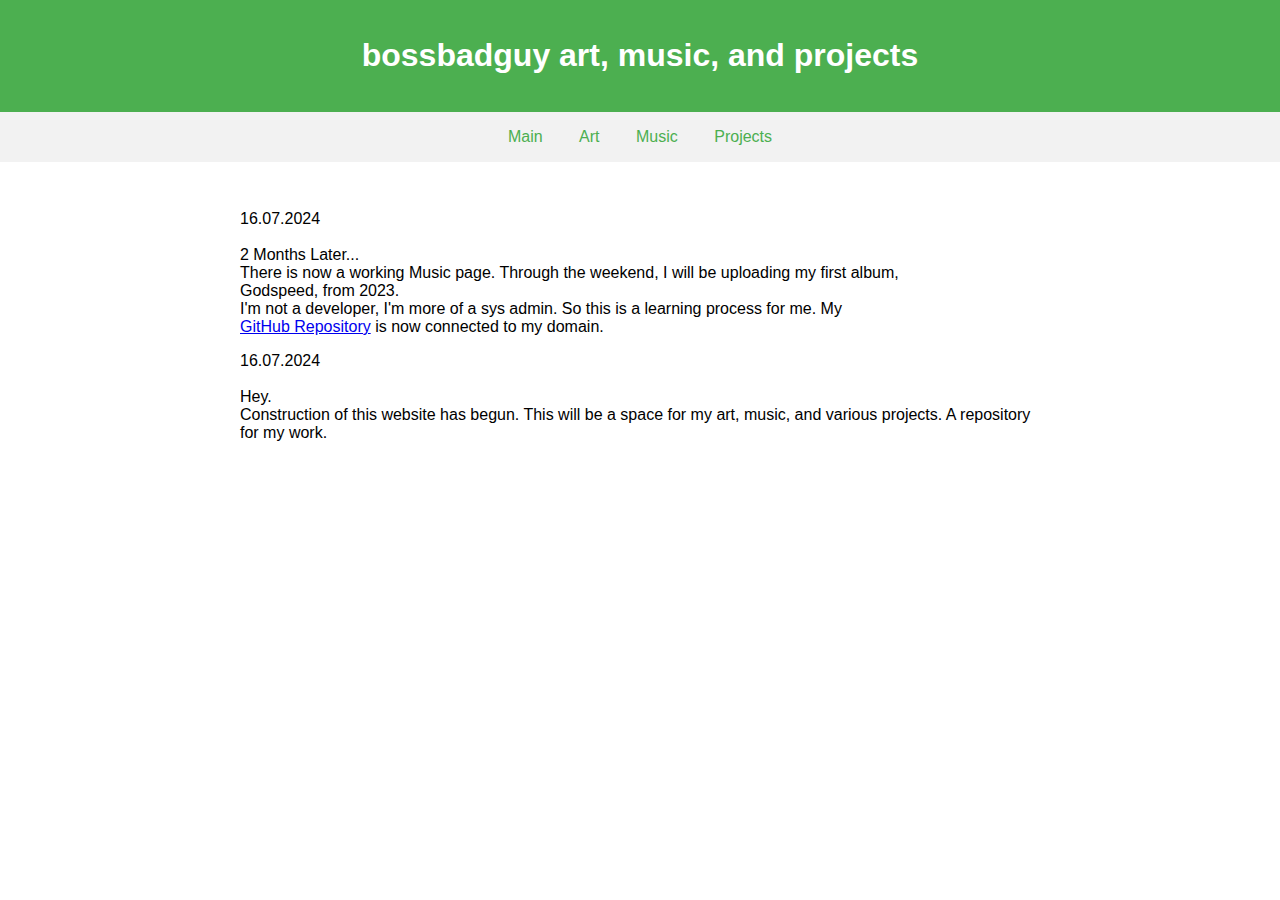
==== index.html @ cae93edb "Add files via upload" ====
<!DOCTYPE html>
<html lang="en">
<head>
    <meta charset="UTF-8">
    <meta name="viewport" content="width=device-width, initial-scale=1.0">
    <title>bossbadguy's stuff</title>
    <style>
        body {
            font-family: Arial, sans-serif;
            margin: 0;
            padding: 0;
        }
        header {
            background-color: #4CAF50;
            color: white;
            text-align: center;
            padding: 1em 0;
        }
        nav {
            background-color: #f2f2f2;
            padding: 1em;
            text-align: center;
        }
        nav a {
            margin: 0 1em;
            text-decoration: none;
            color: #4CAF50;
        }
        .content {
            padding: 2em;
            max-width: 800px;
            margin: 0 auto;
        }
    </style>
</head>
<body>

    <header>
        <h1>bossbadguy art, music, and projects</h1>
    </header>

    <nav>
        <a href="index.html">Main</a>
		<a href="art.html">Art</a>
        <a href="music.html">Music</a>
        <a href="projects.html">Projects</a>
    </nav>

    <div class="content">
        <p>16.07.2024<br><br>2 Months Later...<br>
		There is now a working Music page. Through the weekend, I will be uploading my first album, <br>
		Godspeed, from 2023.<BR>
		I'm not a developer, I'm more of a sys admin. So this is a learning process for me. My <br>
		<a href="https://github.com/bossbadguy/">GitHub Repository</a> is now connected to my domain.
		<p>16.07.2024<br><br>Hey.<br>
		Construction of this website has begun. This will be a space for my art, music, and various projects. A repository for my work.</p>
    </div>

</body>
</html>
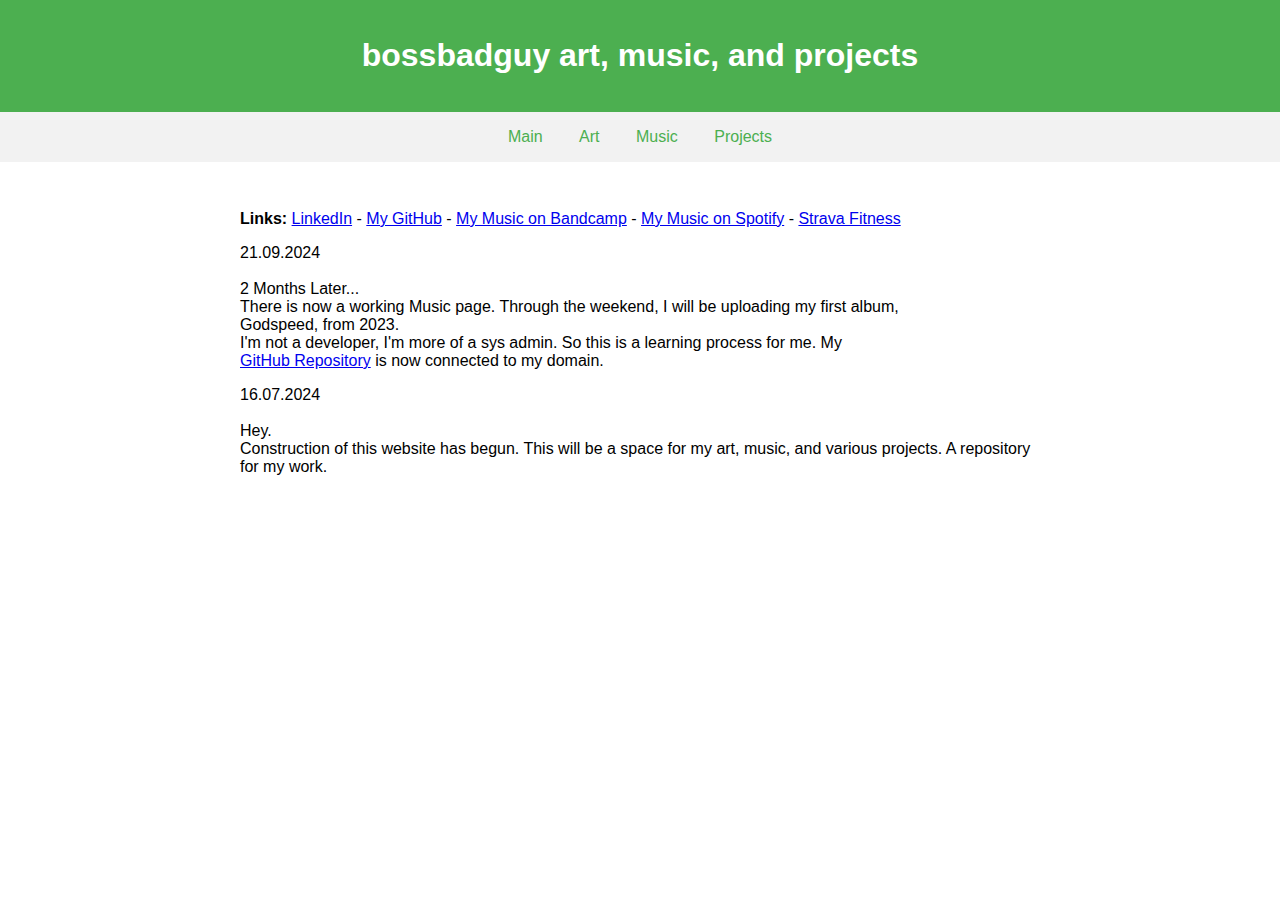
==== commit 7455978e: "Add files via upload" ====
--- a/index.html
+++ b/index.html
@@ -47,11 +47,20 @@
     </nav>
 
     <div class="content">
-        <p>16.07.2024<br><br>2 Months Later...<br>
+		<p><b>Links:</b> 
+		<a href="https://www.linkedin.com/in/nicholas-bilodeau-6027b9305/">LinkedIn</a> - 
+		<a href="https://github.com/bossbadguy">My GitHub</a> - 
+		<a href="https://bossbadguy.bandcamp.com/album/godspeed">My Music on Bandcamp</a> - 
+		<a href="https://open.spotify.com/intl-de/artist/7ikgOC48jytteHDJJPyrqz?si=TZ5GatB8T4e_jOTs31NYGg">My Music on Spotify</a> - 
+		<a href="https://strava.app.link/efd2TXfa8Mb">Strava Fitness</a>
+		</p>
+		
+        <p>21.09.2024<br><br>2 Months Later...<br>
 		There is now a working Music page. Through the weekend, I will be uploading my first album, <br>
 		Godspeed, from 2023.<BR>
 		I'm not a developer, I'm more of a sys admin. So this is a learning process for me. My <br>
 		<a href="https://github.com/bossbadguy/">GitHub Repository</a> is now connected to my domain.
+		
 		<p>16.07.2024<br><br>Hey.<br>
 		Construction of this website has begun. This will be a space for my art, music, and various projects. A repository for my work.</p>
     </div>
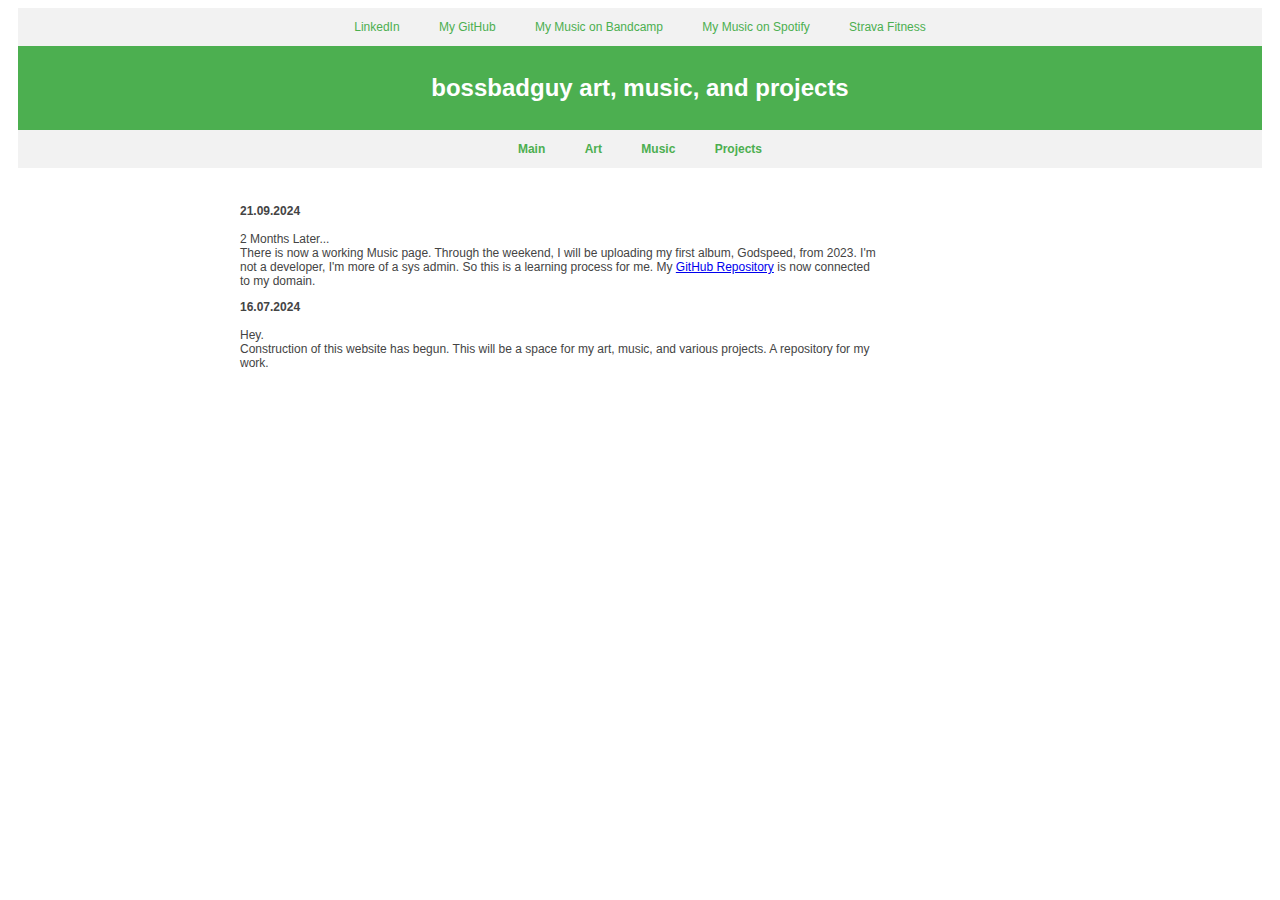
==== commit f91f4f20: "Add files via upload" ====
--- a/index.html
+++ b/index.html
@@ -4,64 +4,45 @@
     <meta charset="UTF-8">
     <meta name="viewport" content="width=device-width, initial-scale=1.0">
     <title>bossbadguy's stuff</title>
-    <style>
-        body {
-            font-family: Arial, sans-serif;
-            margin: 0;
-            padding: 0;
-        }
-        header {
-            background-color: #4CAF50;
-            color: white;
-            text-align: center;
-            padding: 1em 0;
-        }
-        nav {
-            background-color: #f2f2f2;
-            padding: 1em;
-            text-align: center;
-        }
-        nav a {
-            margin: 0 1em;
-            text-decoration: none;
-            color: #4CAF50;
-        }
-        .content {
-            padding: 2em;
-            max-width: 800px;
-            margin: 0 auto;
-        }
-    </style>
+	<link rel="stylesheet" type="text/css" href="styles.css">
 </head>
 <body>
-
+	<nav>
+		<a href="https://www.linkedin.com/in/nicholas-bilodeau-6027b9305/">LinkedIn</a>
+		<a href="https://github.com/bossbadguy">My GitHub</a>
+		<a href="https://bossbadguy.bandcamp.com/album/godspeed">My Music on Bandcamp</a>
+		<a href="https://open.spotify.com/intl-de/artist/7ikgOC48jytteHDJJPyrqz?si=TZ5GatB8T4e_jOTs31NYGg">My Music on Spotify</a>
+		<a href="https://strava.app.link/efd2TXfa8Mb">Strava Fitness</a>
+	</nav>
     <header>
         <h1>bossbadguy art, music, and projects</h1>
     </header>
 
-    <nav>
+    <nav><b>
         <a href="index.html">Main</a>
 		<a href="art.html">Art</a>
         <a href="music.html">Music</a>
         <a href="projects.html">Projects</a>
-    </nav>
+    </b></nav>
 
-    <div class="content">
-		<p><b>Links:</b> 
-		<a href="https://www.linkedin.com/in/nicholas-bilodeau-6027b9305/">LinkedIn</a> - 
-		<a href="https://github.com/bossbadguy">My GitHub</a> - 
-		<a href="https://bossbadguy.bandcamp.com/album/godspeed">My Music on Bandcamp</a> - 
-		<a href="https://open.spotify.com/intl-de/artist/7ikgOC48jytteHDJJPyrqz?si=TZ5GatB8T4e_jOTs31NYGg">My Music on Spotify</a> - 
-		<a href="https://strava.app.link/efd2TXfa8Mb">Strava Fitness</a>
-		</p>
-		
-        <p>21.09.2024<br><br>2 Months Later...<br>
-		There is now a working Music page. Through the weekend, I will be uploading my first album, <br>
-		Godspeed, from 2023.<BR>
-		I'm not a developer, I'm more of a sys admin. So this is a learning process for me. My <br>
+
+<!--
+    <ul>
+		<li><a href="https://www.linkedin.com/in/nicholas-bilodeau-6027b9305/">LinkedIn</a></li>
+		<li><a href="https://github.com/bossbadguy">My GitHub</a></li>
+		<li><a href="https://bossbadguy.bandcamp.com/album/godspeed">My Music on Bandcamp</a></li>
+		<li><a href="https://open.spotify.com/intl-de/artist/7ikgOC48jytteHDJJPyrqz?si=TZ5GatB8T4e_jOTs31NYGg">My Music on Spotify</a></li>
+		<li><a href="https://strava.app.link/efd2TXfa8Mb">Strava Fitness</a></li>
+	</ul>
+-->	
+	<div class="content">	
+        <p><b>21.09.2024</b><br><br>2 Months Later...<br>
+		There is now a working Music page. Through the weekend, I will be uploading my first album, 
+		Godspeed, from 2023. 
+		I'm not a developer, I'm more of a sys admin. So this is a learning process for me. My 
 		<a href="https://github.com/bossbadguy/">GitHub Repository</a> is now connected to my domain.
 		
-		<p>16.07.2024<br><br>Hey.<br>
+		<p><b>16.07.2024</b><br><br>Hey.<br>
 		Construction of this website has begun. This will be a space for my art, music, and various projects. A repository for my work.</p>
     </div>
 
--- a/styles.css
+++ b/styles.css
@@ -0,0 +1,60 @@
+body {
+    margin-left: 18px ;
+    margin-right: 18px ;
+	color: #444444 ;
+	background: #FFFFFF ; 
+	font-family: verdana, sans-serif ;
+	font-size: 12px ;
+	text-align: left ;	
+}
+header {
+    background-color: #4CAF50;
+    color: white;
+    text-align: center;
+    padding: 1em 0;	
+}
+nav {
+background-color: #f2f2f2;
+padding: 1em;
+text-align: center;
+}
+nav a {
+margin: 0 1em;
+padding: 0.5em;
+text-decoration: none;
+color: #4CAF50;
+}
+nav a:hover {
+margin: 0 1em;
+text-decoration: none;
+color: #4CAF50;
+background-color: #e8e8e8;
+}
+ul {
+background-color: #f2f2f2;
+padding: 1em;
+text-align: center;
+}
+li a {
+text-decoration: none;
+color: #4CAF50;
+}
+li {
+display: inline;
+background-color: #f2f2f2;
+padding: 1em;
+text-align: center;
+text-decoration: none;	
+}
+li:hover {
+background-color: #e8e8e8;
+text-decoration: none;
+}
+.content {
+padding: 2em;
+max-width: 800px;
+margin: 0 auto;
+}
+p {
+max-width: 80%;
+}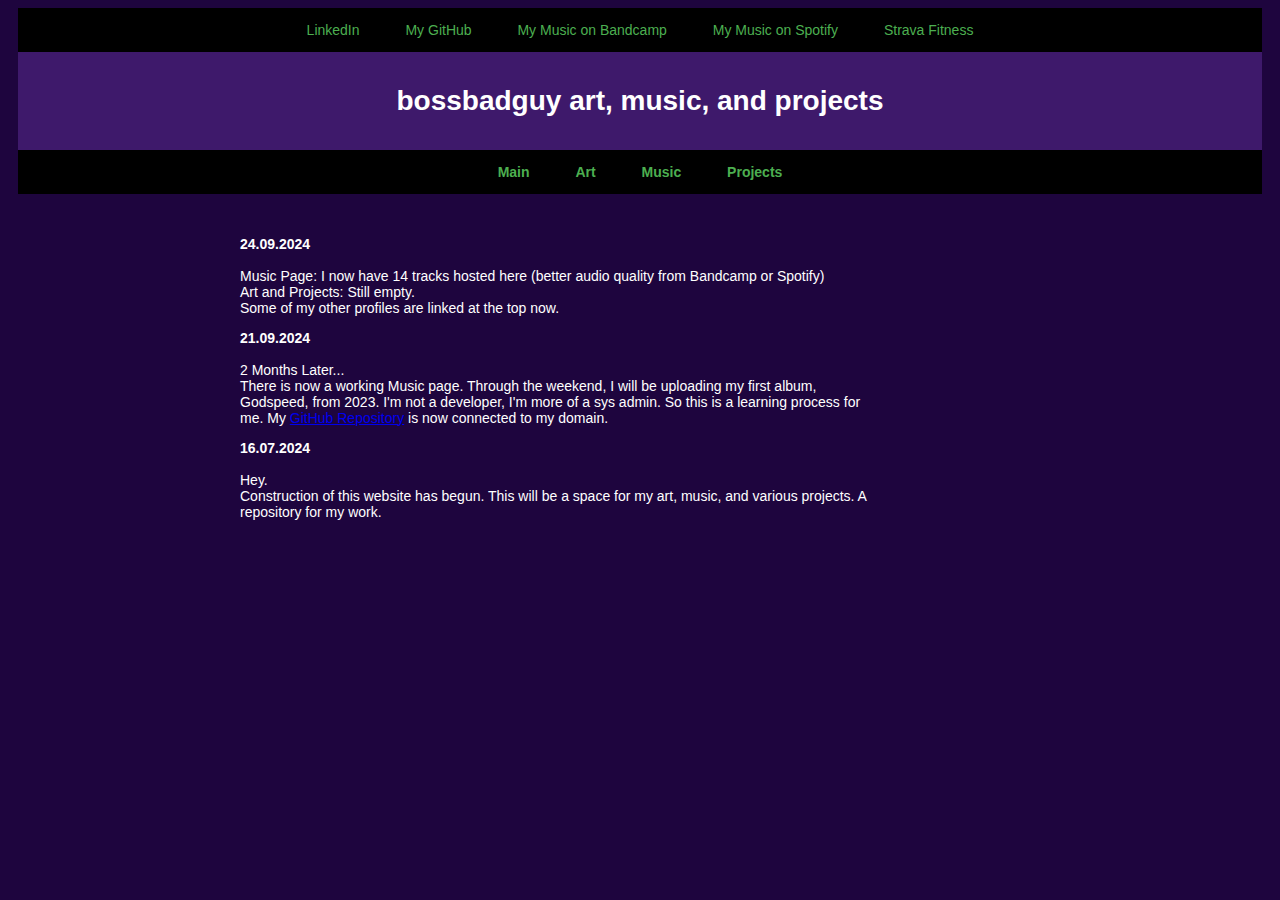
==== commit 8465b691: "Add files via upload" ====
--- a/index.html
+++ b/index.html
@@ -36,7 +36,13 @@
 	</ul>
 -->	
 	<div class="content">	
-        <p><b>21.09.2024</b><br><br>2 Months Later...<br>
+        <p><b>24.09.2024</b><br><br>
+		Music Page: I now have 14 tracks hosted here (better audio quality from Bandcamp or Spotify)<br>
+		Art and Projects: Still empty.<br>
+		Some of my other profiles are linked at the top now.
+		</p>
+		
+		<p><b>21.09.2024</b><br><br>2 Months Later...<br>
 		There is now a working Music page. Through the weekend, I will be uploading my first album, 
 		Godspeed, from 2023. 
 		I'm not a developer, I'm more of a sys admin. So this is a learning process for me. My 
--- a/styles.css
+++ b/styles.css
@@ -1,20 +1,20 @@
 body {
     margin-left: 18px ;
     margin-right: 18px ;
-	color: #444444 ;
-	background: #FFFFFF ; 
+	color: white ;
+	background: #1e053e ; 
 	font-family: verdana, sans-serif ;
-	font-size: 12px ;
+	font-size: 14px ;
 	text-align: left ;	
 }
 header {
-    background-color: #4CAF50;
+    background-color: #3e196b;
     color: white;
     text-align: center;
     padding: 1em 0;	
 }
 nav {
-background-color: #f2f2f2;
+background-color: #000000;
 padding: 1em;
 text-align: center;
 }
@@ -28,7 +28,7 @@
 margin: 0 1em;
 text-decoration: none;
 color: #4CAF50;
-background-color: #e8e8e8;
+background-color: #3e196b;
 }
 ul {
 background-color: #f2f2f2;
@@ -47,7 +47,7 @@
 text-decoration: none;	
 }
 li:hover {
-background-color: #e8e8e8;
+background-color: #3e196b;
 text-decoration: none;
 }
 .content {
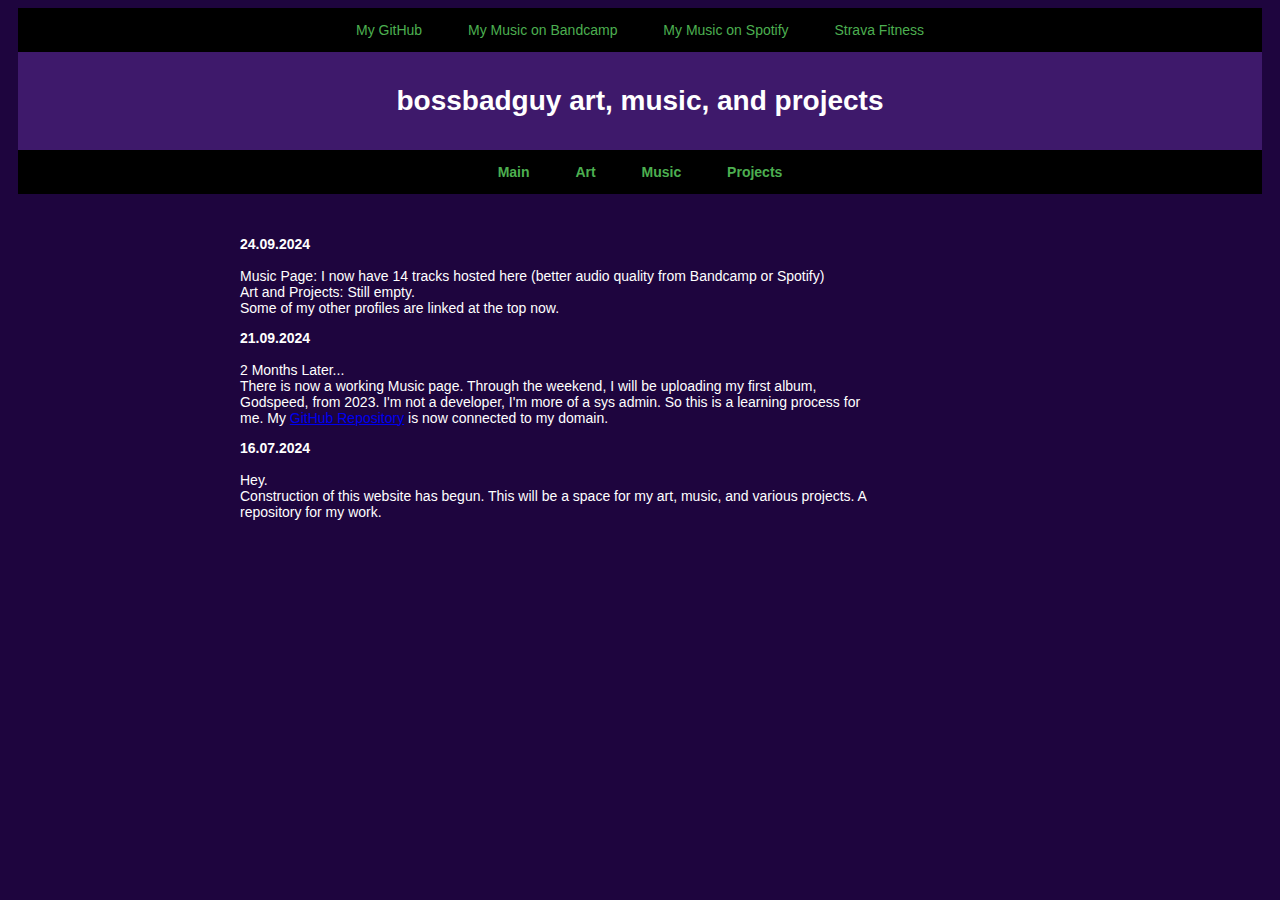
==== commit b05f5fda: "Add files via upload" ====
--- a/index.html
+++ b/index.html
@@ -8,7 +8,6 @@
 </head>
 <body>
 	<nav>
-		<a href="https://www.linkedin.com/in/nicholas-bilodeau-6027b9305/">LinkedIn</a>
 		<a href="https://github.com/bossbadguy">My GitHub</a>
 		<a href="https://bossbadguy.bandcamp.com/album/godspeed">My Music on Bandcamp</a>
 		<a href="https://open.spotify.com/intl-de/artist/7ikgOC48jytteHDJJPyrqz?si=TZ5GatB8T4e_jOTs31NYGg">My Music on Spotify</a>
